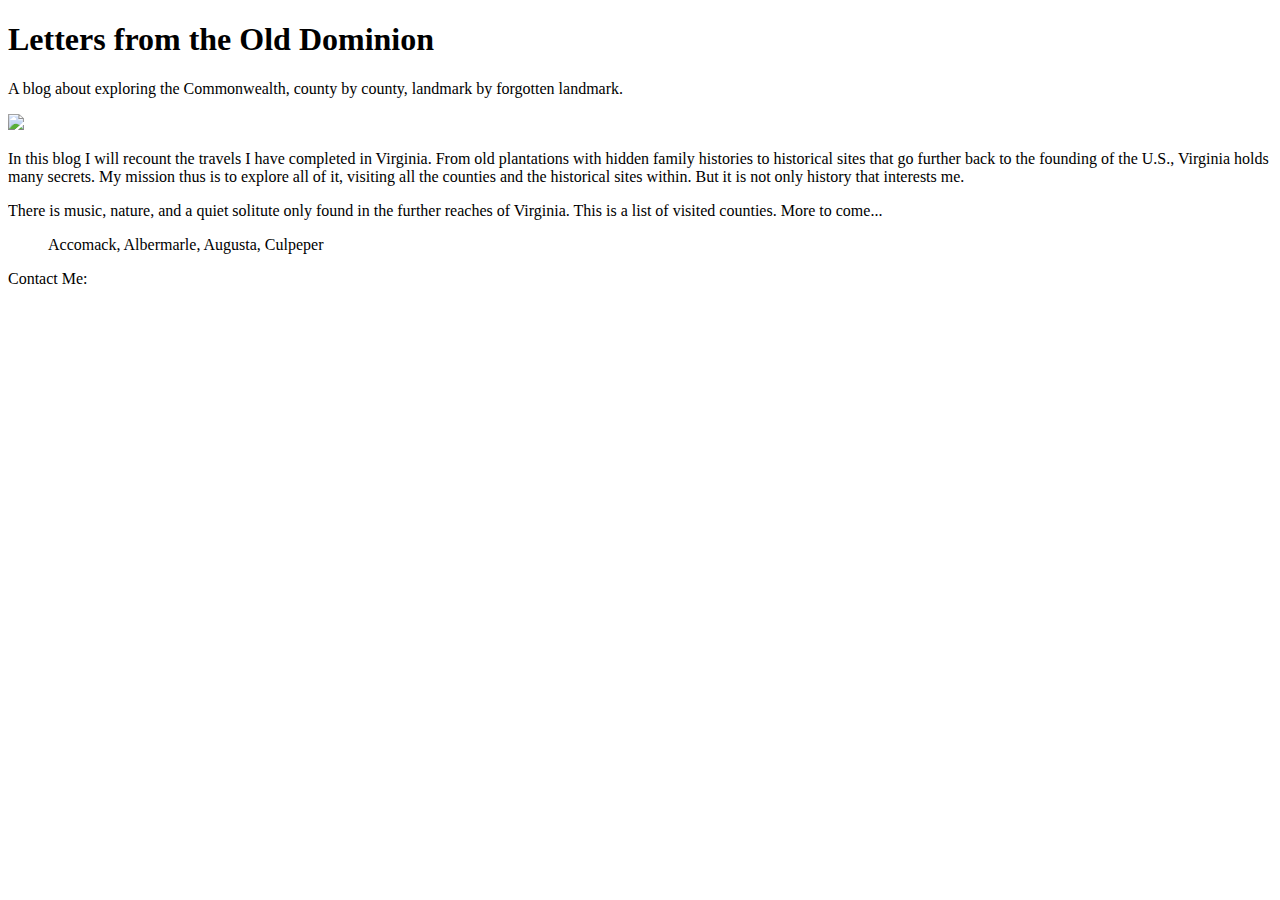
==== unit_3/index.html @ 185e1f00 "Unit 3" ====
<!DOCTYPE html>
<html>

<head>
<link href="style.css">
</head>

<body>
<title>Letters from the Old Dominion</title>
	
	<h1>Letters from the Old Dominion</h1>
	
	<p>A blog about exploring the Commonwealth, county by county, landmark by forgotten landmark.</p>
	
	<img src="images/Xhoni24.jpg"> 
<p>In this blog I will recount the travels I have completed in Virginia. From old plantations with hidden family histories to historical sites that go further back to the founding of the U.S., Virginia holds many secrets. My mission thus is to explore all of it, visiting all the counties and the historical sites within. But it is not only history that interests me. </p>

<p>There is music, nature, and a quiet solitute only found in the further reaches of Virginia. This is a list of visited counties. More to come...</p>
	
	<ul>Accomack, Albermarle, Augusta, Culpeper </ul>

</body>

<content>
Contact Me: <a></a>
</content>
</html>
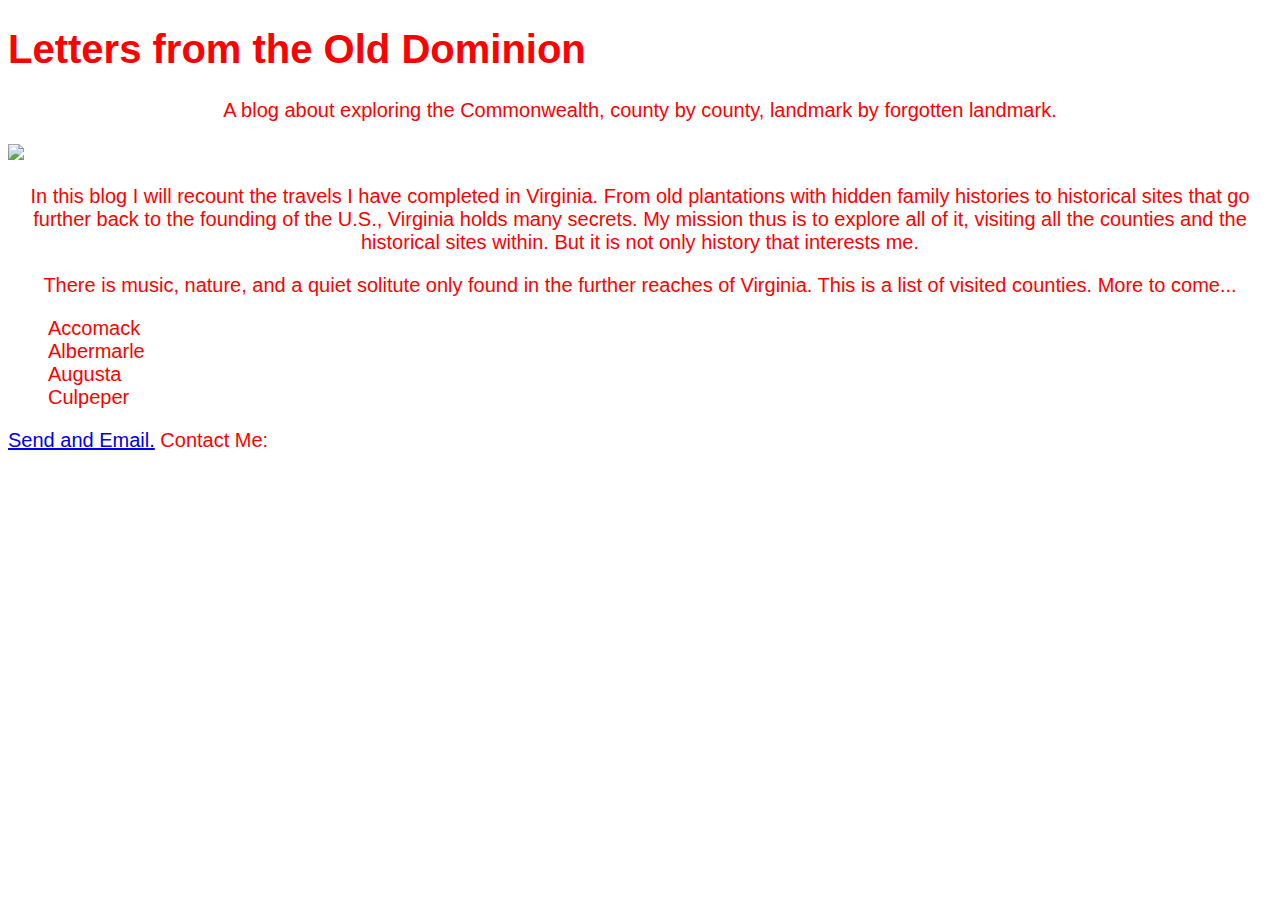
==== commit 291ffd21: "New Edits 05/07/2017" ====
--- a/unit_3/index.html
+++ b/unit_3/index.html
@@ -2,7 +2,7 @@
 <html>
 
 <head>
-<link href="style.css">
+<link rel="stylesheet" type="text/css" href="css/style.css">
 </head>
 
 <body>
@@ -11,17 +11,21 @@
 	<h1>Letters from the Old Dominion</h1>
 	
 	<p>A blog about exploring the Commonwealth, county by county, landmark by forgotten landmark.</p>
+	<img src="images/Xhoni24.jpg"> 
+	<p>In this blog I will recount the travels I have completed in Virginia. From old plantations with hidden family histories to historical sites that go further back to the founding of the U.S., Virginia holds many secrets. My mission thus is to explore all of it, visiting all the counties and the historical sites within. But it is not only history that interests me.</p>
+
+	<p>There is music, nature, and a quiet solitute only found in the further reaches of Virginia. This is a list of visited counties. More to come...</p>
 	
-	<img src="images/Xhoni24.jpg"> 
-<p>In this blog I will recount the travels I have completed in Virginia. From old plantations with hidden family histories to historical sites that go further back to the founding of the U.S., Virginia holds many secrets. My mission thus is to explore all of it, visiting all the counties and the historical sites within. But it is not only history that interests me. </p>
-
-<p>There is music, nature, and a quiet solitute only found in the further reaches of Virginia. This is a list of visited counties. More to come...</p>
-	
-	<ul>Accomack, Albermarle, Augusta, Culpeper </ul>
+	<ul>
+		<li>Accomack</li>
+		<li>Albermarle</li>
+		<li>Augusta</li> 
+		<li>Culpeper </li>
+	</ul>
 
 </body>
 
-<content>
-Contact Me: <a></a>
+<a href="mailto:johnbora@gmail.com">Send and Email.</a>
+Contact Me:</a>
 </content>
 </html>--- a/unit_3/css/style.css
+++ b/unit_3/css/style.css
@@ -0,0 +1,17 @@
+body {
+	color: red;
+	font-family: Helvetica;
+	font-size: 20px;
+	background-image: url('../images/Thomas_Jeffersons_Monticello.jpg');
+}
+
+img {
+   width: 50%;
+}
+p	{
+	text-align: center;
+}
+
+li {
+	list-style-type: none;
+}